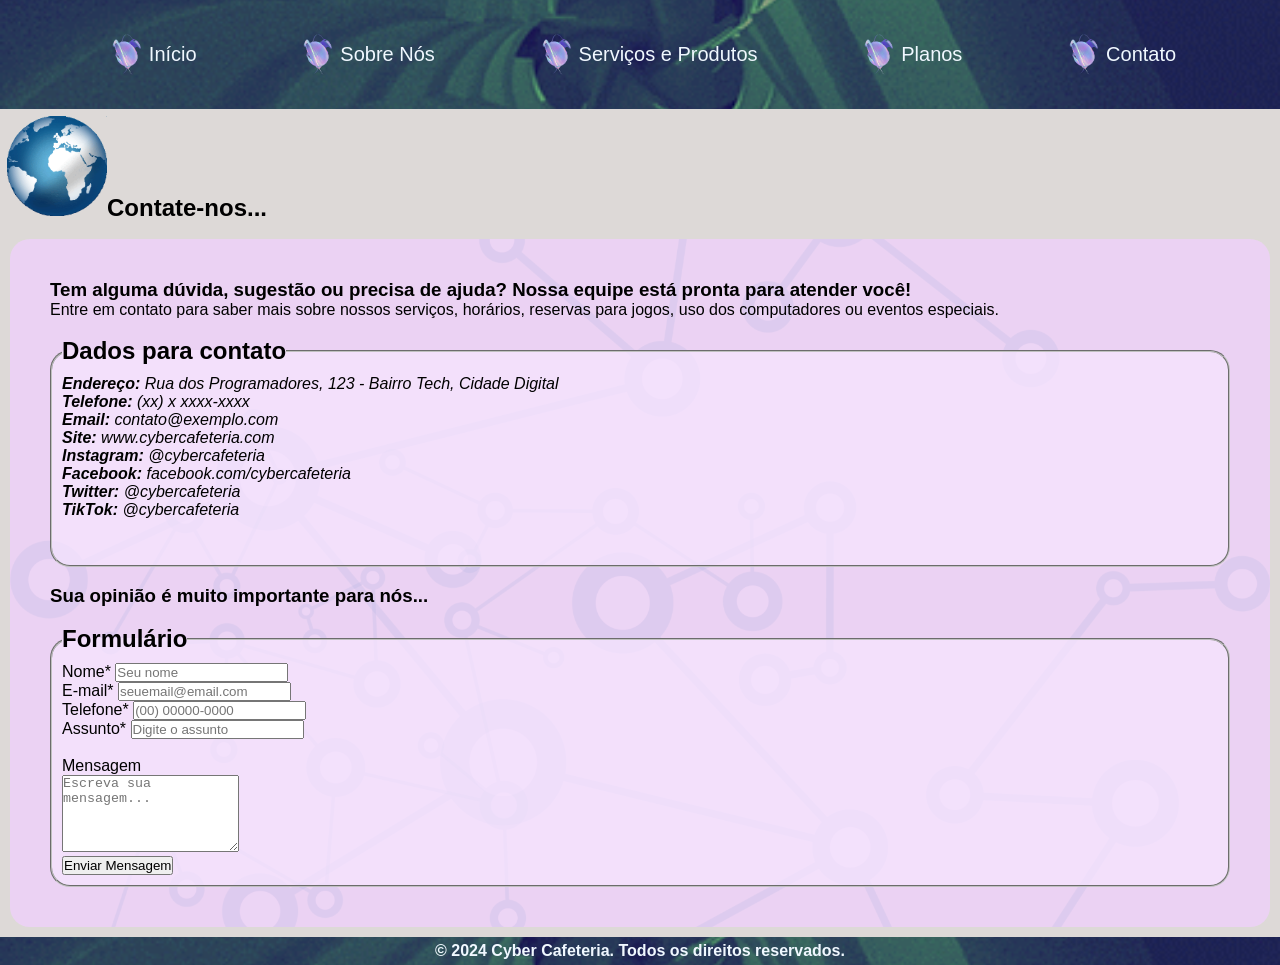
==== contato.html @ 9bb57eea "Add files via upload" ====
<!doctype html>

<html>
  <head>
    <title>Contate-nos</title>
    <meta charset="UTF-8" />
    <link rel="stylesheet" href="./css/style.css" />
  </head>

  <body>
    <header>
      <nav class="low-opacity">
      <a href="início.html"><img src="./gif/icone.gif" width="45" height="45" alt="Ícone"/>Início</a>&nbsp&nbsp&nbsp&nbsp&nbsp&nbsp&nbsp&nbsp&nbsp&nbsp&nbsp&nbsp
      <a href="sobre.html"><img src="./gif/icone.gif" width="45" height="45" alt="Ícone"/>Sobre Nós</a>&nbsp&nbsp&nbsp&nbsp&nbsp&nbsp&nbsp&nbsp&nbsp&nbsp&nbsp&nbsp
      <a href="serviços-produtos.html"><img src="./gif/icone.gif" width="45" height="45" alt="Ícone"/>Serviços e Produtos</a>&nbsp&nbsp&nbsp&nbsp&nbsp&nbsp&nbsp&nbsp&nbsp&nbsp&nbsp&nbsp
      <a href="planos-preços.html"><img src="./gif/icone.gif" width="45" height="45" alt="Ícone"/>Planos</a>&nbsp&nbsp&nbsp&nbsp&nbsp&nbsp&nbsp&nbsp&nbsp&nbsp&nbsp&nbsp
      <a href="contato.html"><img src="./gif/icone.gif" width="45" height="45" alt="Ícone"/>Contato</a>
    </nav>
    </header>
    <main>
      <div class="title">
      <h2> <img src="./gif/contato.gif" width="100px" alt="" >Contate-nos...</h2>
      </div>
      <section class="card">
        <h3>Tem alguma dúvida, sugestão ou precisa de ajuda? Nossa equipe está pronta para atender você! </h3>
        <p>Entre em contato para saber mais sobre nossos serviços, horários, reservas para jogos, uso dos computadores ou eventos especiais.</p><br/>
        <fieldset>
          <legend><h2>Dados para contato</h2></legend>
          <p><i><strong>Endereço:</strong> Rua dos Programadores, 123 - Bairro Tech, Cidade Digital</i></p>
          <p><i><strong>Telefone:</strong> (xx) x xxxx-xxxx</i></p>
          <p><i><strong>Email:</strong> contato@exemplo.com</i></p>
          <p><i><strong>Site:</strong> www.cybercafeteria.com </i></p>
          <p><i><strong>Instagram:</strong> @cybercafeteria</i></p>
          <p><i><strong>Facebook:</strong> facebook.com/cybercafeteria</i></p>
          <p><i><strong>Twitter:</strong> @cybercafeteria</i></p>
          <p><i><strong>TikTok:</strong> @cybercafeteria</i></p><br><br>
        </fieldset> <br>
        
        <h3>Sua opinião é muito importante para nós...</h3><br>
        
        <fieldset>
        <legend><h1>Formulário</h1></legend>
        <form action="#" method="post" class="form-contato">
    
    <div class="campo">
      <label for="nome">Nome*</label>
      <input type="text" id="nome" name="nome" placeholder="Seu nome" required>
    </div>

    <div class="campo">
      <label for="email">E-mail*</label>
      <input type="email" id="email" name="email" placeholder="seuemail@email.com" required>
    </div>

    <div class="campo">
      <label for="telefone">Telefone*</label>
      <input type="tel" id="telefone" name="telefone" placeholder="(00) 00000-0000">
    </div>

    <div class="campo">
      <label for="assunto">Assunto*</label>
      <input type="text" id="assunto" name="assunto" placeholder="Digite o assunto">
    </div>
<br>
    <div class="campo">
      <label for="mensagem">Mensagem</label><br>
      <textarea id="mensagem" name="mensagem" rows="5" placeholder="Escreva sua mensagem..." required></textarea>
    </div>

    <button type="submit">Enviar Mensagem</button>

  </form>
</section>

      </fieldset>
      </section>
      
  </main>
  <footer class="low-opacity">
    <p>
      <strong>© 2024 Cyber Cafeteria. Todos os direitos reservados.</strong>
    </p>
  </footer>
  </body>
   
</html>
---- css/style.css ----
*{
  margin: 0;
  padding: 0;
  box-sizing: border-box;
}
body{
  background-color: rgba(75, 54, 41, 0.184);
  font-family:'Lucida Sans', 'Lucida Sans Regular', 'Lucida Grande', 'Lucida Sans Unicode', Geneva, Verdana, sans-serif;
  margin: 0;
  padding: 0;
  height: 100%;
}
body{
  display: flex;
  flex-direction: column;
  min-height: 100vh;
}
main{
  flex: zoom;
}
.low-opacity{
  background-image: url(../gif/bg.gif); position: relative;
  background-position: 30% 50%;
  background-size: cover;
  background-repeat: no-repeat;
  position: relative;
  isolation: isolate;
}
.low-opacity::after{
  content: '';
  position: absolute;
  z-index: -1;
  inset: 0;
  background-color: rgba(0, 0, 0, 0.37);
  opacity:0.9;
}

nav, a{ 
  display: flex;
  justify-content: center;
  align-items: center;
  text-decoration: none;
  font-size: 20px;
  position: relative;
  transition: 0.3s;
  color:aliceblue;
  padding: 1rem;
  
}
.logo{
  display: flex;
  justify-content: center;
  margin: 30px;
img{
  border-radius:40%;
}
}
.apresentação 
{
  display: flex;
  flex-direction: column;
  justify-content: center;
  align-items: center;
  padding: 2rem;
  margin:1px;
  font-size: 2rem;
  color:aliceblue;
}
.card{
  background-image: url(../png/bg2.png); position: relative;
  background-position: 30% 50%;
  background-size: cover;
  background-repeat: no-repeat;
  position: relative;
  isolation: isolate; 
  border-radius: 20px;
  margin: 10px;
  padding: 40px;
}
.card::after{
  content: '';
  position: absolute;
  z-index: -1;
  inset: 0;
  background-color: rgb(241, 209, 255);
  opacity:0.7;
  border-radius: 20px;

}
.title{
  margin: 0px;
  padding: 7px;
}
fieldset{
   background-color: rgba(247, 230, 255, 0.719);
  border-radius: 20px;
  padding: 10px;

}
footer {
  padding: 5px;
  color:aliceblue;
  text-align: center;
}
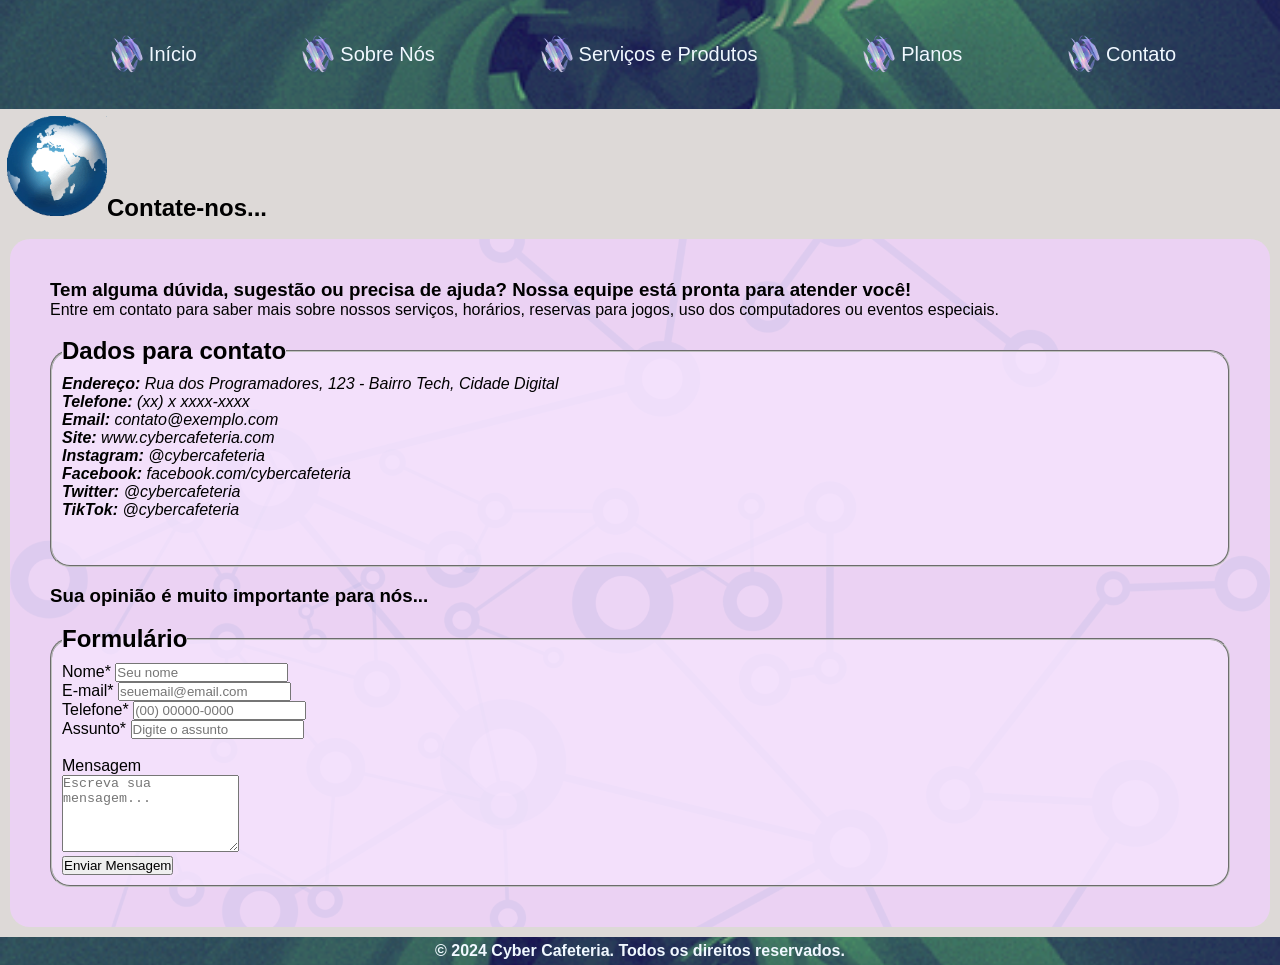
==== commit 3c12c1d3: "Fix HTML structure and update links in contato.html" ====
--- a/contato.html
+++ b/contato.html
@@ -10,7 +10,7 @@
   <body>
     <header>
       <nav class="low-opacity">
-      <a href="início.html"><img src="./gif/icone.gif" width="45" height="45" alt="Ícone"/>Início</a>&nbsp&nbsp&nbsp&nbsp&nbsp&nbsp&nbsp&nbsp&nbsp&nbsp&nbsp&nbsp
+      <a href="index.html"><img src="./gif/icone.gif" width="45" height="45" alt="Ícone"/>Início</a>&nbsp&nbsp&nbsp&nbsp&nbsp&nbsp&nbsp&nbsp&nbsp&nbsp&nbsp&nbsp
       <a href="sobre.html"><img src="./gif/icone.gif" width="45" height="45" alt="Ícone"/>Sobre Nós</a>&nbsp&nbsp&nbsp&nbsp&nbsp&nbsp&nbsp&nbsp&nbsp&nbsp&nbsp&nbsp
       <a href="serviços-produtos.html"><img src="./gif/icone.gif" width="45" height="45" alt="Ícone"/>Serviços e Produtos</a>&nbsp&nbsp&nbsp&nbsp&nbsp&nbsp&nbsp&nbsp&nbsp&nbsp&nbsp&nbsp
       <a href="planos-preços.html"><img src="./gif/icone.gif" width="45" height="45" alt="Ícone"/>Planos</a>&nbsp&nbsp&nbsp&nbsp&nbsp&nbsp&nbsp&nbsp&nbsp&nbsp&nbsp&nbsp
